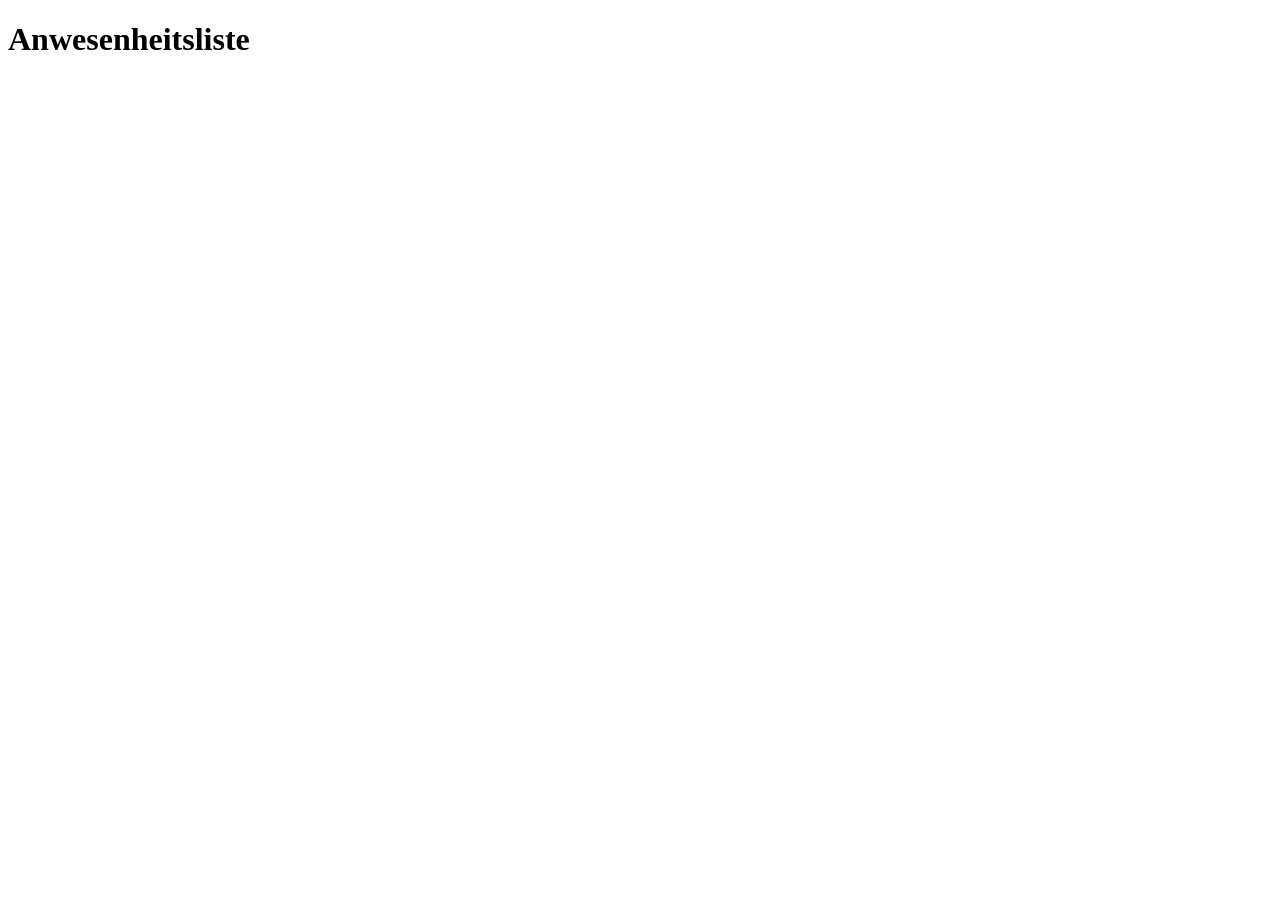
==== anwesenheitsliste.html @ 3cb276f4 "Anwesenheitsliste ergänzt" ====
<!DOCTYPE html>
<html lang="de">
<head>
    <meta charset="UTF-8">
    <meta name="viewport" content="width=device-width, initial-scale=1.0">
    <title>Kalender Übersicht</title>
    <link rel="manifest" href="manifest.json">
    <link rel="apple-touch-icon" href="icon.png">
</head>
<body>
    <h1>Anwesenheitsliste</h1>
</body>
</html>
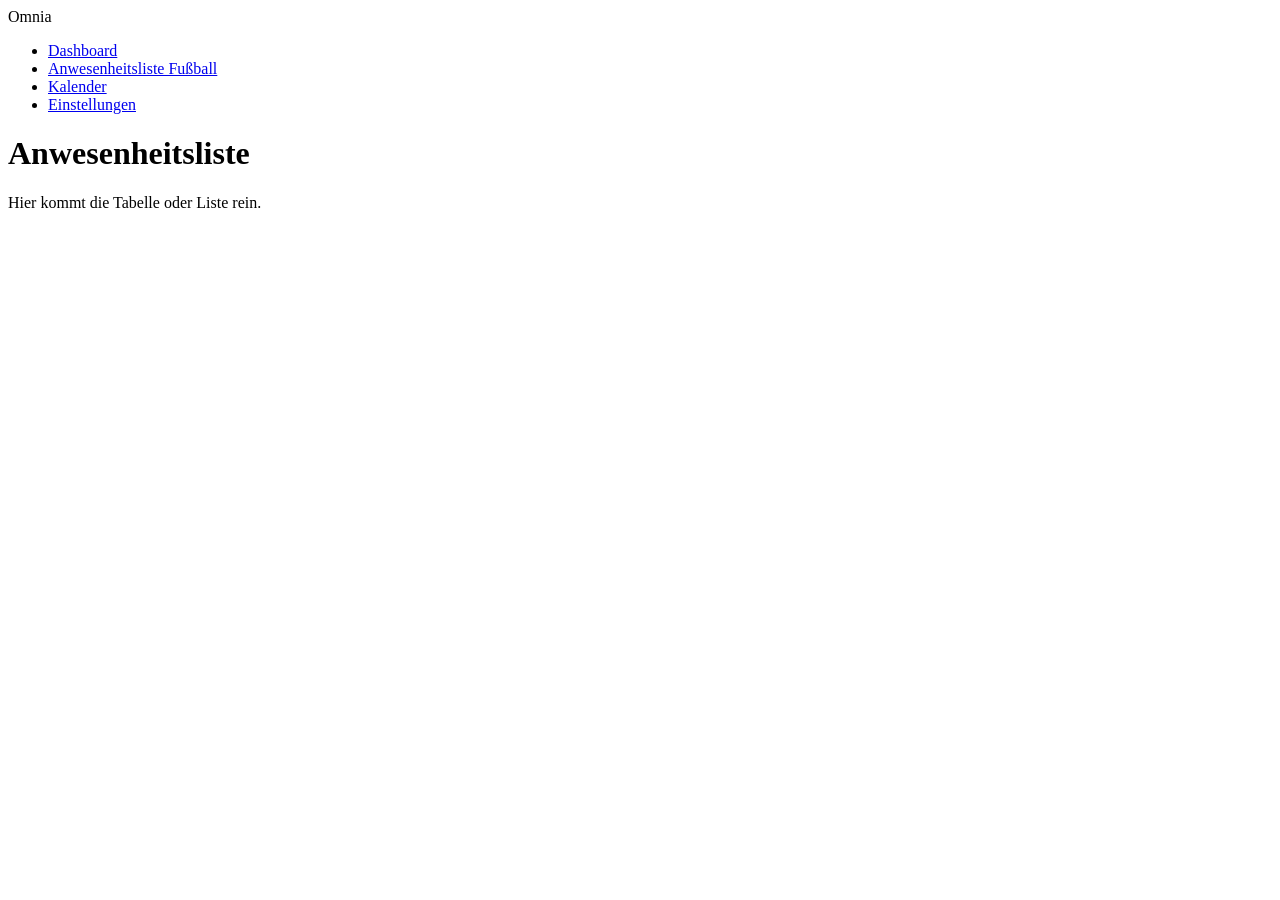
==== commit dc27cc2d: "Anwesenheitsliste verbessert" ====
--- a/anwesenheitsliste.html
+++ b/anwesenheitsliste.html
@@ -3,11 +3,29 @@
 <head>
     <meta charset="UTF-8">
     <meta name="viewport" content="width=device-width, initial-scale=1.0">
-    <title>Kalender Übersicht</title>
+    <title>Anwesenheitsliste</title>
     <link rel="manifest" href="manifest.json">
     <link rel="apple-touch-icon" href="icon.png">
+    <link rel="stylesheet" href="style.css">
 </head>
 <body>
-    <h1>Anwesenheitsliste</h1>
+
+    <!-- 1. Platzhalter für das Menü -->
+    <div id="menu-placeholder"></div>
+
+    <!-- 2. Hauptinhalt der Seite -->
+    <main class="content">
+        <h1>Anwesenheitsliste</h1>
+        <p>Hier kommt die Tabelle oder Liste rein.</p>
+    </main>
+
+    <!-- 3. Skript zum Laden der externen sidebar.html -->
+    <script>
+        fetch('sidebar.html')
+            .then(response => response.text())
+            .then(data => {
+                document.getElementById('menu-placeholder').innerHTML = data;
+            });
+    </script>
 </body>
 </html>
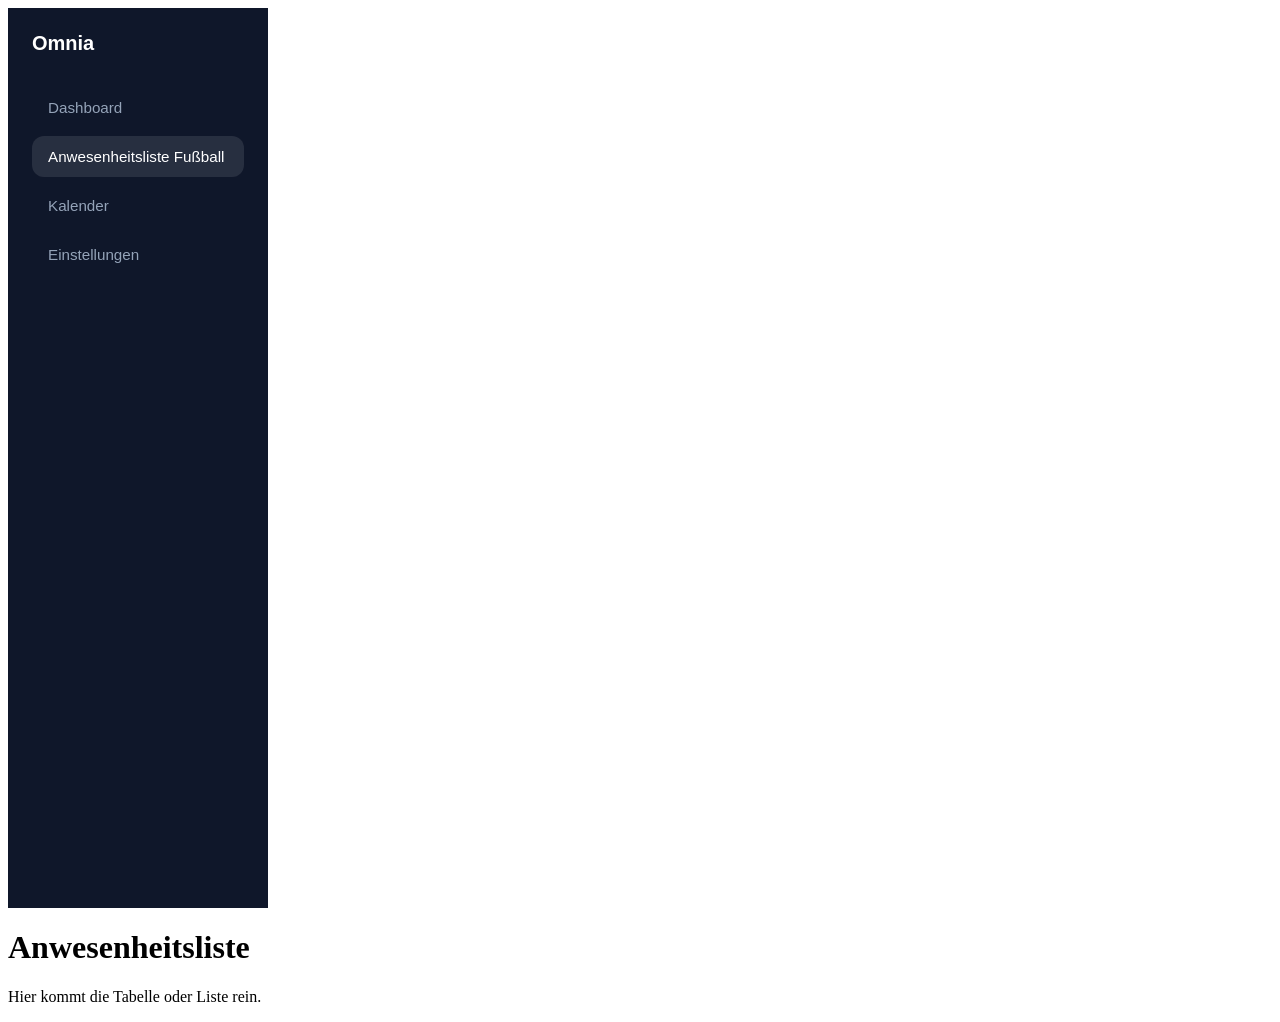
==== commit 34a41d7d: "slider schöner gemacht" ====
--- a/anwesenheitsliste.html
+++ b/anwesenheitsliste.html
@@ -6,7 +6,7 @@
     <title>Anwesenheitsliste</title>
     <link rel="manifest" href="manifest.json">
     <link rel="apple-touch-icon" href="icon.png">
-    <link rel="stylesheet" href="style.css">
+    <link rel="stylesheet" href="sidebar.css">
 </head>
 <body>
 
--- a/sidebar.css
+++ b/sidebar.css
@@ -0,0 +1,45 @@
+.sidebar {
+  width: 260px;
+  background-color: #0f172a;
+  color: #94a3b8;
+  display: flex;
+  flex-direction: column;
+  padding: 1.5rem;
+  min-height: 100vh;
+  box-sizing: border-box;
+  font-family: -apple-system, BlinkMacSystemFont, "Segoe UI", Roboto, sans-serif;
+}
+
+.sidebar .brand {
+  color: #ffffff;
+  font-size: 1.25rem;
+  font-weight: 700;
+  margin-bottom: 2rem;
+}
+
+.sidebar .nav-list {
+  list-style: none;
+  display: flex;
+  flex-direction: column;
+  gap: 0.5rem;
+  padding: 0;
+  margin: 0;
+}
+
+.sidebar .nav-item a {
+  display: flex;
+  align-items: center;
+  gap: 0.75rem;
+  color: #94a3b8;
+  text-decoration: none;
+  padding: 0.75rem 1rem;
+  border-radius: 12px;
+  font-size: 0.95rem;
+  transition: background 0.2s, color 0.2s;
+}
+
+.sidebar .nav-item.active a,
+.sidebar .nav-item a:hover {
+  background-color: rgba(255, 255, 255, 0.1);
+  color: #ffffff;
+}
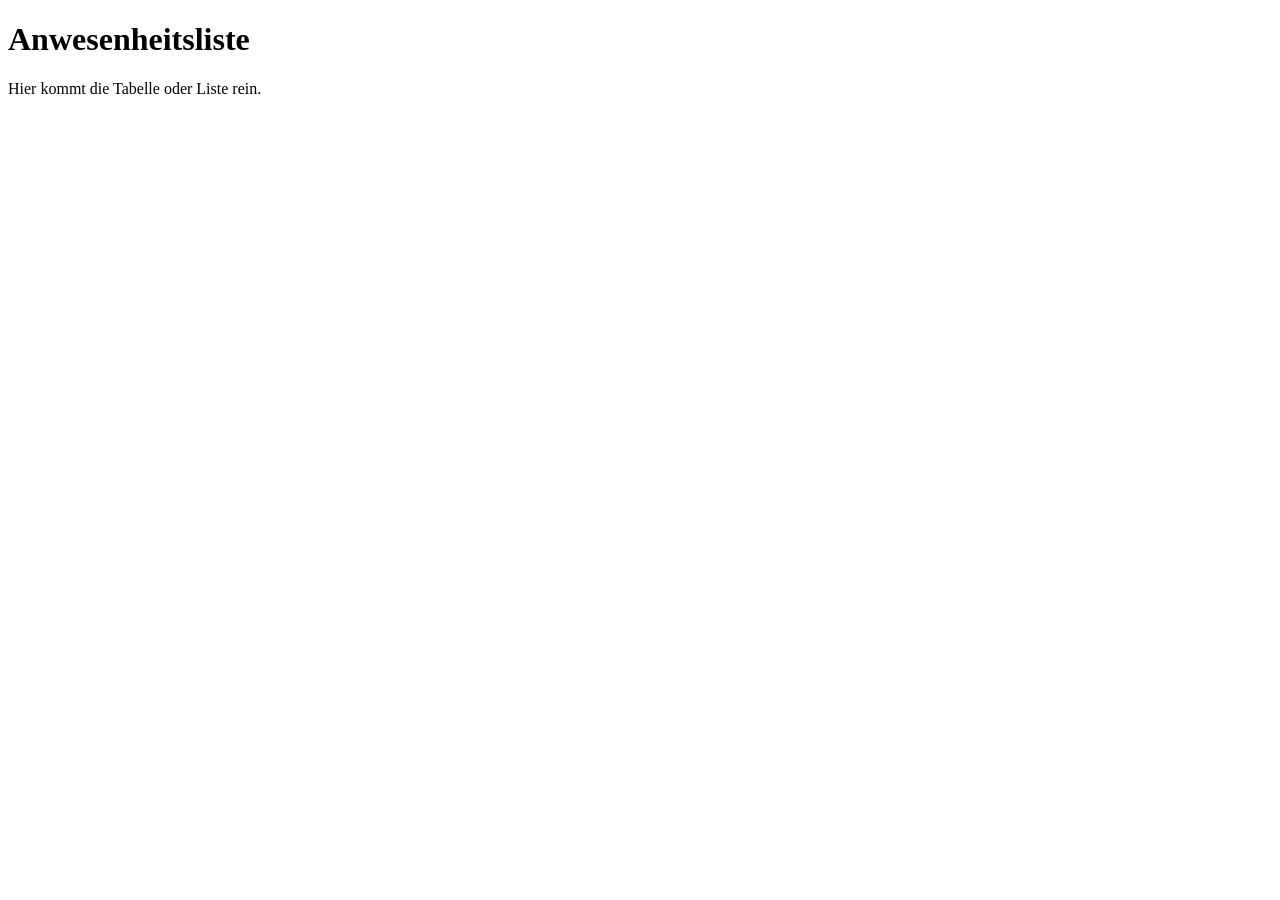
==== commit a9ed63c7: "struktur besser gemacht einzelne js dateien" ====
--- a/anwesenheitsliste.html
+++ b/anwesenheitsliste.html
@@ -7,25 +7,14 @@
     <link rel="manifest" href="manifest.json">
     <link rel="apple-touch-icon" href="icon.png">
     <link rel="stylesheet" href="sidebar.css">
+    <script type="module" src="anwesenheitsliste.js"></script>
 </head>
 <body>
+    <div id="sidebar"></div>
 
-    <!-- 1. Platzhalter für das Menü -->
-    <div id="menu-placeholder"></div>
-
-    <!-- 2. Hauptinhalt der Seite -->
     <main class="content">
         <h1>Anwesenheitsliste</h1>
         <p>Hier kommt die Tabelle oder Liste rein.</p>
     </main>
-
-    <!-- 3. Skript zum Laden der externen sidebar.html -->
-    <script>
-        fetch('sidebar.html')
-            .then(response => response.text())
-            .then(data => {
-                document.getElementById('menu-placeholder').innerHTML = data;
-            });
-    </script>
 </body>
 </html>
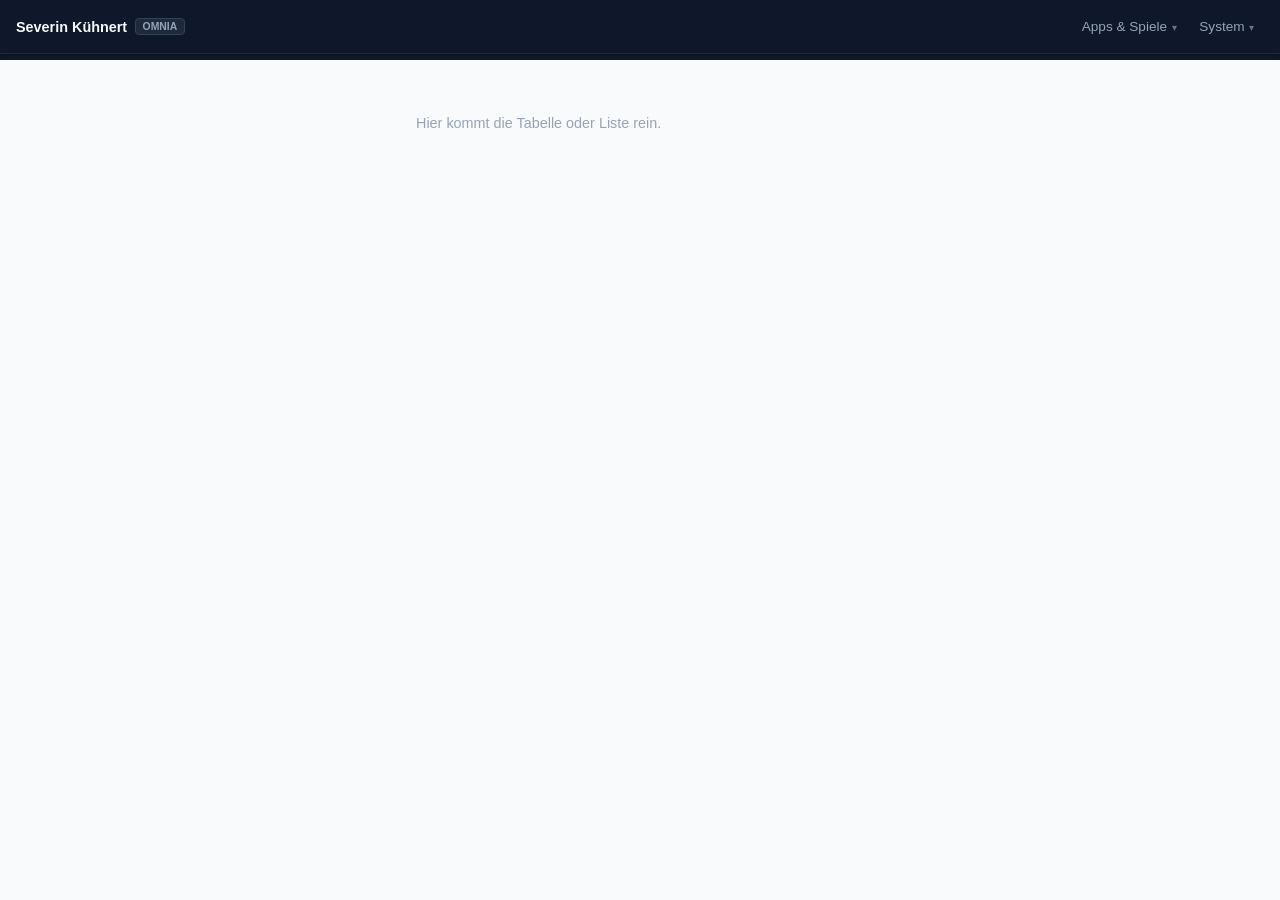
==== commit 55ca36b0: "Alles überarbeitet" ====
--- a/anwesenheitsliste.html
+++ b/anwesenheitsliste.html
@@ -2,19 +2,30 @@
 <html lang="de">
 <head>
     <meta charset="UTF-8">
-    <meta name="viewport" content="width=device-width, initial-scale=1.0">
-    <title>Anwesenheitsliste</title>
+    <meta name="viewport" content="width=device-width, initial-scale=1.0, viewport-fit=cover">
+    <meta name="apple-mobile-web-app-capable" content="yes">
+    <meta name="apple-mobile-web-app-status-bar-style" content="black-translucent">
+    <meta name="apple-mobile-web-app-title" content="Omnia">
+    <meta name="theme-color" content="#0f172a">
+
+    <title>Anwesenheitsliste – Omnia</title>
     <link rel="manifest" href="manifest.json">
-    <link rel="apple-touch-icon" href="icon.png">
-    <link rel="stylesheet" href="sidebar.css">
+    <link rel="apple-touch-icon" href="apple-touch-icon.png">
+    <link rel="icon" href="favicon-32.png">
+    <link rel="stylesheet" href="style.css">
     <script type="module" src="anwesenheitsliste.js"></script>
+    <script type="module" src="js/sw-register.js"></script>
 </head>
 <body>
-    <div id="sidebar"></div>
+    <div id="header"></div>
 
-    <main class="content">
-        <h1>Anwesenheitsliste</h1>
-        <p>Hier kommt die Tabelle oder Liste rein.</p>
+    <main>
+        <div class="home-container">
+            <div class="home-welcome">
+                <h1>Anwesenheitsliste</h1>
+                <p>Hier kommt die Tabelle oder Liste rein.</p>
+            </div>
+        </div>
     </main>
 </body>
-</html>+</html>
--- a/style.css
+++ b/style.css
@@ -0,0 +1,285 @@
+*, *::before, *::after {
+  box-sizing: border-box;
+  margin: 0;
+  padding: 0;
+}
+
+#header {
+  min-height: 60px; /* An die tatsächliche Höhe deines Headers anpassen */
+  background-color: #0f172a; /* Gleiche Hintergrundfarbe wie dein Header */
+  width: 100%;
+  display: block;
+}
+
+html, body {
+  width: 100vw;
+  height: 100vh;
+  margin: 0;
+  padding: 0;
+  overflow: hidden;
+  position: fixed;
+  font-family: -apple-system, BlinkMacSystemFont, "Segoe UI", Roboto, sans-serif;
+  background-color: #f8fafc;
+  color: #0f172a;
+  display: flex;
+  flex-direction: column;
+}
+
+main {
+  flex: 1;
+  overflow-y: auto;
+}
+
+input, textarea {
+    cursor: default; /* oder 'pointer', wenn es wie ein Klick-Element wirken soll */
+}
+
+/* Verhindert Textmarkierung und den Text-Cursor im gesamten Spiel */
+.game-container, .game-container * {
+    user-select: none;
+    -webkit-user-select: none;
+    -moz-user-select: none;
+    -ms-user-select: none;
+    cursor: default;
+}
+
+/* Ausnahmen für interaktive Buttons (zeigen den Hand-Zeiger) */
+button, .btn-deck, .btn-game, .btn-manage, a {
+    cursor: pointer;
+}
+
+/* ==========================================================================
+   Header mit iOS Safe-Area Unterstützung
+   ========================================================================== */
+
+.app-header {
+  width: 100%;
+  /* Berechnet die Höhe dynamisch inkl. iPhone Statusleiste / Notch */
+  padding-top: env(safe-area-inset-top, 0px);
+  height: calc(54px + env(safe-area-inset-top, 0px));
+  background-color: #0f172a;
+  border-bottom: 1px solid #1e293b;
+  display: flex;
+  justify-content: space-between;
+  align-items: center;
+  padding-left: 1rem;
+  padding-right: 1rem;
+  box-shadow: 0 1px 3px rgba(0, 0, 0, 0.2);
+  z-index: 1000;
+  flex-shrink: 0;
+}
+
+/* Brand & Name */
+.header-brand {
+  display: flex;
+  align-items: center;
+  gap: 0.5rem;
+}
+
+.user-name {
+  color: #f8fafc;
+  font-size: 0.9rem;
+  font-weight: 600;
+  white-space: nowrap; /* Verhindert den zweizeiligen Umbruch */
+}
+
+.brand-badge {
+  background-color: #1e293b;
+  color: #94a3b8;
+  border: 1px solid #334155;
+  font-size: 0.65rem;
+  font-weight: 600;
+  padding: 0.15rem 0.4rem;
+  border-radius: 4px;
+  text-transform: uppercase;
+}
+
+/* Navigation Links */
+.header-nav .nav-list {
+  list-style: none;
+  display: flex;
+  align-items: center;
+  gap: 0.2rem;
+}
+
+.nav-item {
+  position: relative;
+}
+
+.nav-link {
+  background: transparent;
+  border: none;
+  color: #94a3b8;
+  text-decoration: none;
+  padding: 0.4rem 0.6rem;
+  border-radius: 6px;
+  font-size: 0.85rem;
+  font-weight: 500;
+  display: flex;
+  align-items: center;
+  gap: 0.3rem;
+  cursor: pointer;
+  white-space: nowrap;
+  font-family: inherit;
+  -webkit-tap-highlight-color: transparent; /* Verhindert grauen Touch-Kasten auf iOS */
+}
+
+.nav-link:hover,
+.nav-item.active > .nav-link,
+.nav-item.is-open > .nav-link {
+  color: #ffffff;
+  background-color: #1e293b;
+}
+
+.arrow {
+  font-size: 0.65rem;
+  color: #64748b;
+}
+
+.nav-item.is-open .arrow {
+  transform: rotate(180deg);
+  color: #ffffff;
+}
+
+/* Dropdown Menu */
+.dropdown-menu {
+  position: absolute;
+  top: 100%;
+  right: 0;
+  margin-top: 0.4rem;
+  background-color: #0f172a;
+  border: 1px solid #334155;
+  border-radius: 8px;
+  list-style: none;
+  padding: 0.35rem;
+  min-width: 190px;
+  box-shadow: 0 10px 15px -3px rgba(0, 0, 0, 0.4);
+  opacity: 0;
+  visibility: hidden;
+  transform: translateY(-4px);
+  transition: all 0.15s ease;
+  z-index: 1001;
+}
+
+/* Öffnen per JS-Klasse .is-open oder Hover */
+.nav-item.dropdown.is-open .dropdown-menu,
+.nav-item.dropdown:hover .dropdown-menu {
+  opacity: 1;
+  visibility: visible;
+  transform: translateY(0);
+}
+
+.dropdown-menu li a {
+  color: #cbd5e1;
+  text-decoration: none;
+  padding: 0.6rem 0.75rem; /* Etwas größeres Touch-Ziel für Finger */
+  display: block;
+  border-radius: 5px;
+  font-size: 0.85rem;
+}
+
+.dropdown-menu li a:hover {
+  background-color: #1e293b;
+  color: #ffffff;
+}
+
+/* ==========================================================================
+   Spezielle iPhone-Anpassung (Bildschirme unter 400px Breite)
+   ========================================================================== */
+@media (max-width: 400px) {
+  .brand-badge {
+    display: none; /* Blendet das kleine "OMNIA"-Schildchen auf iPhones aus, um Platz zu sparen */
+  }
+  
+  .user-name {
+    font-size: 0.85rem;
+  }
+  
+  .nav-link {
+    padding: 0.35rem 0.45rem;
+    font-size: 0.8rem;
+  }
+}
+
+/* ==========================================================================
+   Fokus-Sichtbarkeit (Tastatur/Assistive Technologien), ohne Touch zu stören
+   ========================================================================== */
+button:focus-visible,
+a:focus-visible,
+input:focus-visible {
+  outline: 2px solid #38bdf8;
+  outline-offset: 2px;
+}
+
+/* ==========================================================================
+   Startseite
+   ========================================================================== */
+.home-container {
+  max-width: 480px;
+  margin: 0 auto;
+  padding: 1.5rem 1rem calc(1.5rem + env(safe-area-inset-bottom, 0px));
+}
+
+.home-welcome {
+  color: #f8fafc;
+  margin-bottom: 1.5rem;
+}
+
+.home-welcome h1 {
+  font-size: 1.4rem;
+  margin-bottom: 0.3rem;
+}
+
+.home-welcome p {
+  color: #94a3b8;
+  font-size: 0.9rem;
+}
+
+.home-grid {
+  display: grid;
+  grid-template-columns: 1fr;
+  gap: 0.75rem;
+}
+
+.home-card {
+  display: flex;
+  align-items: center;
+  gap: 0.85rem;
+  background-color: #0f172a;
+  border: 1px solid #1e293b;
+  border-radius: 12px;
+  padding: 1rem;
+  text-decoration: none;
+  color: #f8fafc;
+  transition: background-color 0.15s ease, transform 0.1s ease;
+  -webkit-tap-highlight-color: transparent;
+}
+
+.home-card:active {
+  transform: scale(0.98);
+  background-color: #1e293b;
+}
+
+.home-card-icon {
+  font-size: 1.6rem;
+  width: 44px;
+  height: 44px;
+  display: flex;
+  align-items: center;
+  justify-content: center;
+  background-color: #1e293b;
+  border-radius: 10px;
+  flex-shrink: 0;
+}
+
+.home-card-text strong {
+  display: block;
+  font-size: 0.95rem;
+  margin-bottom: 0.1rem;
+}
+
+.home-card-text span {
+  display: block;
+  font-size: 0.8rem;
+  color: #94a3b8;
+}
